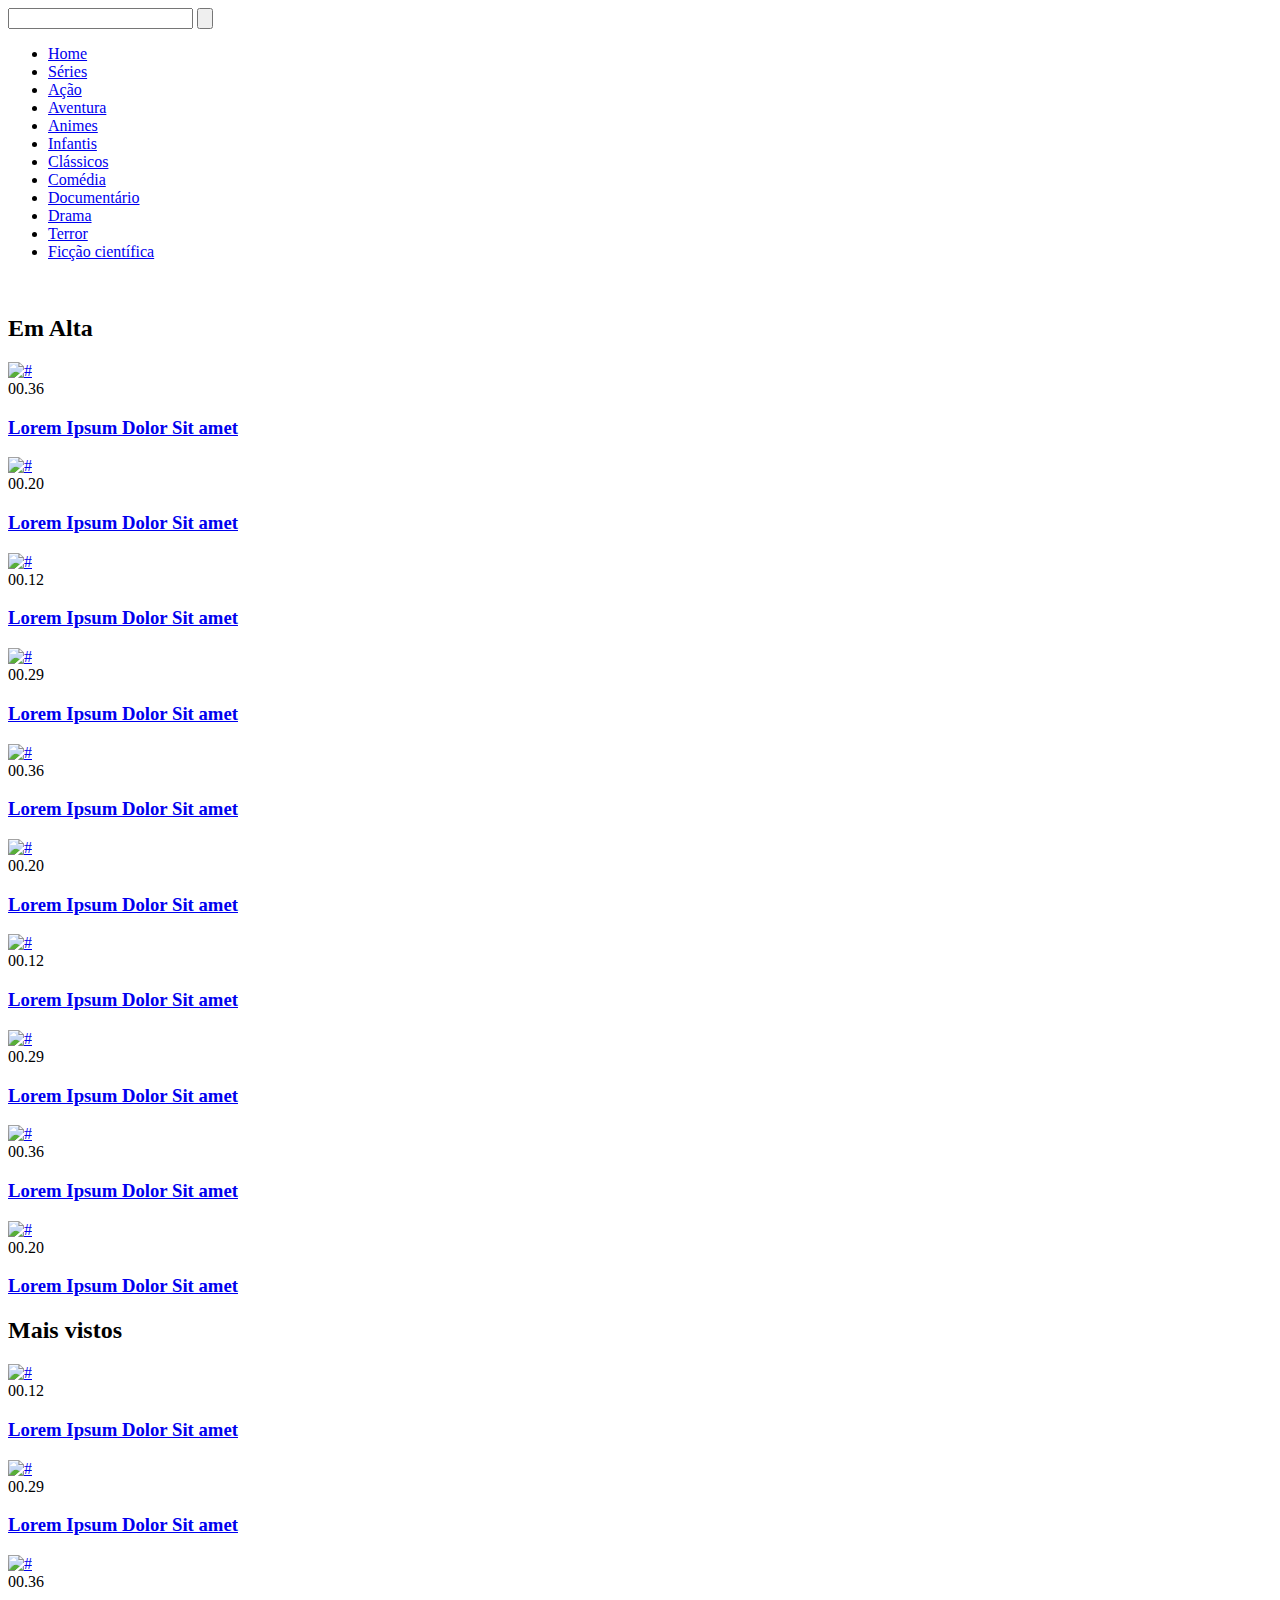
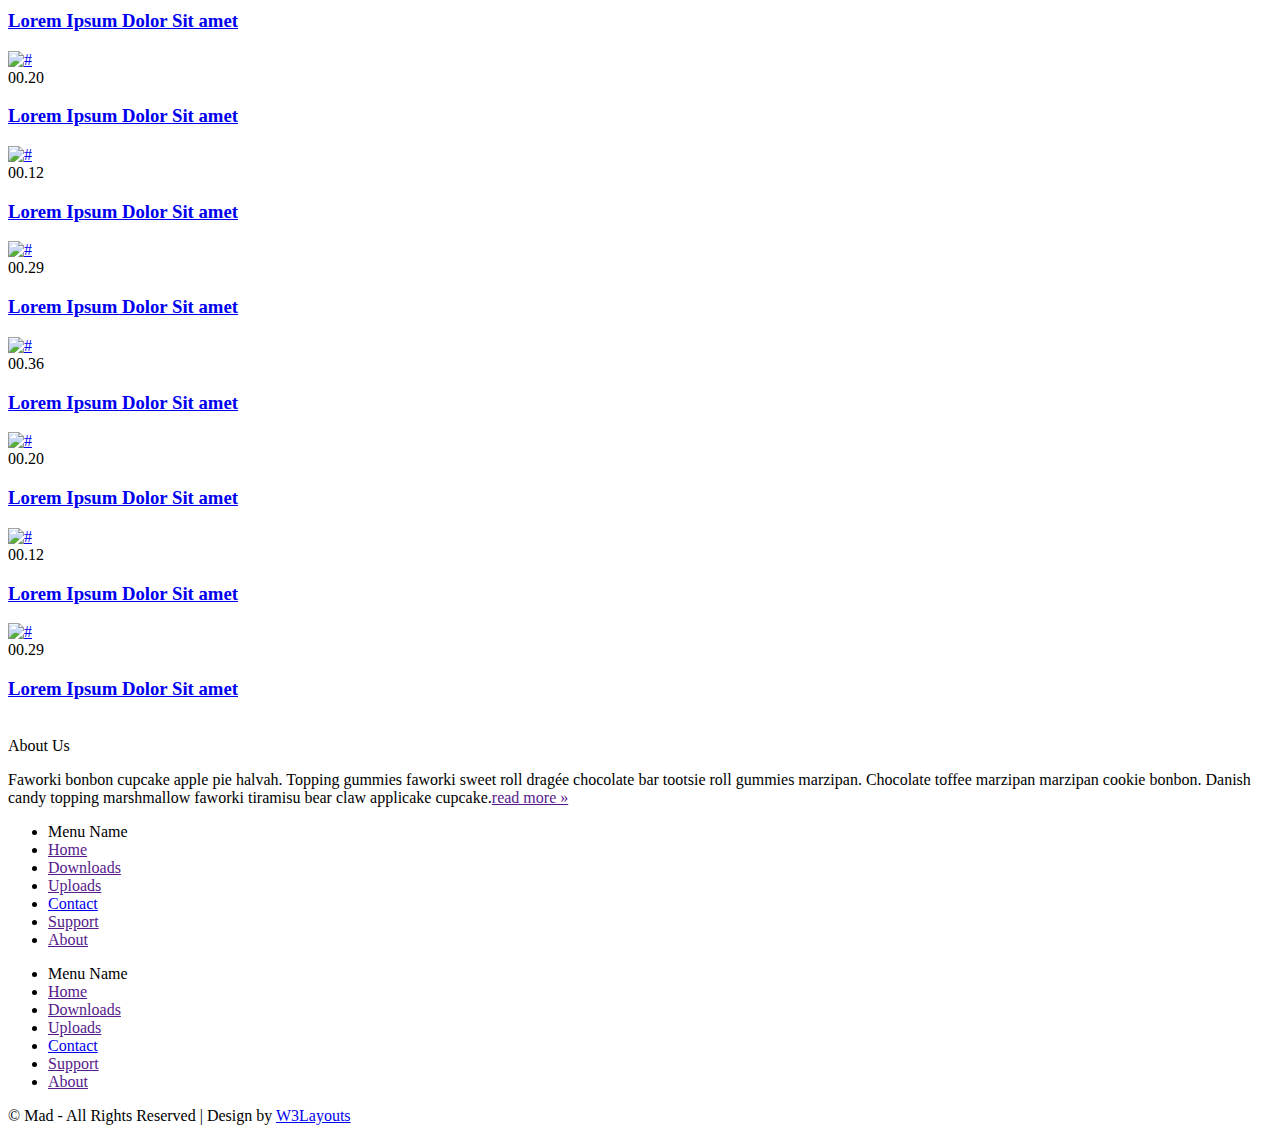
==== index.html @ 85a2c42f "Initial commit" ====
<!--A Design by W3layouts
Author: W3layout
Author URL: http://w3layouts.com
License: Creative Commons Attribution 3.0 Unported
License URL: http://creativecommons.org/licenses/by/3.0/
-->
<!DOCTYPE HTML>
<html>
<head>
<meta http-equiv="Content-Type" content="text/html; charset=utf-8" />
<title>Free Mad Web Template | Home :: w3layouts</title>
<link rel="stylesheet" type="text/css" href="css/style.css">
</head>
<body>
            <div class="wrap">
                <div class="sidebar">
                    <header>
                        <div class="logo">
                            <a href="index.html" title="Mad"></a>
                        </div>
                        <div class="clearFloat"></div>
                        <div class="search-box">
                            <form action="#">
                                <input type="text">
                                <input type="submit" value="">
                            </form>
                        </div>
                        <div class="clearFloat"></div>
                    </header>
                    <div class="widget">
                        <ul>
                            <li class="active"><a href="#">Home</a></li>
                            <li class="active"><a href="#">Séries</a></li>
                            <li class="active"><a href="#">Ação</a></li>
                            <li class="active"><a href="#">Aventura</a></li>
                            <li class="active"><a href="#">Animes</a></li>
                            <li class="active"><a href="#">Infantis</a></li>
                            <li class="active"><a href="#">Clássicos</a></li>
                            <li class="active"><a href="#">Comédia</a></li>
                            <li class="active"><a href="#">Documentário</a></li>
                            <li class="active"><a href="#">Drama</a></li>
                            <li class="active"><a href="#">Terror</a></li>
                            <li class="active"><a href="#">Ficção científica</a></li>
                        </ul>
                    </div>
                    <div class="clearFloat"></div>
                </div>
            	<div class="content">
                	<div class="txt-center margin-top-18">
                    	<a href="#"><img src="images/ad_728x90.png" alt=""></a>
                    </div>
                    <div class="clearFloat"></div>
                    <div class="part">
                        <h2>Em Alta</h2>
                        <div class="grid">
                            <div class="preview">
                                <a href="video-play.html?v=video1.webm" title=""><img src="video1.png" alt="#"></a>
                                <div class="time">00.36</div>
                            </div>
                            <div class="data">
                                <h3><a href="video-play.html?v=video1.webm">Lorem Ipsum Dolor Sit amet</a></h3>

                            </div>
                        </div>
                        <div class="grid">
                            <div class="preview">
                                <a href="video-play.html?v=video2.webm" title=""><img src="video2.png" alt="#"></a>
                                <div class="time">00.20</div>
                            </div>
                            <div class="data">
                                <h3><a href="video-play.html?v=video2.webm">Lorem Ipsum Dolor Sit amet</a></h3>

                            </div>
                        </div>
                        <div class="grid">
                            <div class="preview">
                                <a href="video-play.html?v=video3.webm" title=""><img src="video3.png" alt="#"></a>
                                <div class="time">00.12</div>
                            </div>
                            <div class="data">
                                <h3><a href="video-play.html?v=video3.webm">Lorem Ipsum Dolor Sit amet</a></h3>

                            </div>
                        </div>
                        <div class="grid">
                            <div class="preview">
                                <a href="video-play.html?v=video4.webm" title=""><img src="video4.png" alt="#"></a>
                                <div class="time">00.29</div>
                            </div>
                            <div class="data">
                                <h3><a href="video-play.html?v=video4.webm">Lorem Ipsum Dolor Sit amet</a></h3>

                            </div>
                        </div>
                        <div class="grid">
                            <div class="preview">
                                <a href="video-play.html?v=video1.webm" title=""><img src="video1.png" alt="#"></a>
                                <div class="time">00.36</div>
                            </div>
                            <div class="data">
                                <h3><a href="video-play.html?v=video1.webm">Lorem Ipsum Dolor Sit amet</a></h3>

                            </div>
                        </div>
                        <div class="clearFloat"></div>
                        <div class="grid">
                            <div class="preview">
                                <a href="video-play.html?v=video2.webm" title=""><img src="video2.png" alt="#"></a>
                                <div class="time">00.20</div>
                            </div>
                            <div class="data">
                                <h3><a href="video-play.html?v=video2.webm">Lorem Ipsum Dolor Sit amet</a></h3>

                            </div>
                        </div>
                        <div class="grid">
                            <div class="preview">
                                <a href="video-play.html?v=video3.webm" title=""><img src="video3.png" alt="#"></a>
                                <div class="time">00.12</div>
                            </div>
                            <div class="data">
                                <h3><a href="video-play.html?v=video3.webm">Lorem Ipsum Dolor Sit amet</a></h3>

                            </div>
                        </div>
                        <div class="grid">
                            <div class="preview">
                                <a href="video-play.html?v=video4.webm" title=""><img src="video4.png" alt="#"></a>
                                <div class="time">00.29</div>
                            </div>
                            <div class="data">
                                <h3><a href="video-play.html?v=video4.webm">Lorem Ipsum Dolor Sit amet</a></h3>

                            </div>
                        </div>
                        <div class="grid">
                            <div class="preview">
                                <a href="video-play.html?v=video1.webm" title=""><img src="video1.png" alt="#"></a>
                                <div class="time">00.36</div>
                            </div>
                            <div class="data">
                                <h3><a href="video-play.html?v=video1.webm">Lorem Ipsum Dolor Sit amet</a></h3>

                            </div>
                        </div>
                        <div class="grid">
                            <div class="preview">
                                <a href="video-play.html?v=video2.webm" title=""><img src="video2.png" alt="#"></a>
                                <div class="time">00.20</div>
                            </div>
                            <div class="data">
                                <h3><a href="video-play.html?v=video2.webm">Lorem Ipsum Dolor Sit amet</a></h3>

                            </div>
                        </div>
                        <div class="clearFloat"></div>
                        <h2>Mais vistos</h2>
                        <div class="grid">
                            <div class="preview">
                                <a href="video-play.html?v=video3.webm" title=""><img src="video3.png" alt="#"></a>
                                <div class="time">00.12</div>
                            </div>
                            <div class="data">
                                <h3><a href="video-play.html?v=video3.webm">Lorem Ipsum Dolor Sit amet</a></h3>

                            </div>
                        </div>
                        <div class="grid">
                            <div class="preview">
                                <a href="video-play.html?v=video4.webm" title=""><img src="video4.png" alt="#"></a>
                                <div class="time">00.29</div>
                            </div>
                            <div class="data">
                                <h3><a href="video-play.htm?v=video4.webm">Lorem Ipsum Dolor Sit amet</a></h3>

                            </div>
                        </div>
                        <div class="grid">
                            <div class="preview">
                                <a href="video-play.html?v=video1.webm" title=""><img src="video1.png" alt="#"></a>
                                <div class="time">00.36</div>
                            </div>
                            <div class="data">
                                <h3><a href="video-play.html?v=video1.webm">Lorem Ipsum Dolor Sit amet</a></h3>
                            </div>
                        </div>
                        <div class="grid">
                            <div class="preview">
                                <a href="video-play.html?v=video2.webm" title=""><img src="video2.png" alt="#"></a>
                                <div class="time">00.20</div>
                            </div>
                            <div class="data">
                                <h3><a href="video-play.htm?v=video2.webml">Lorem Ipsum Dolor Sit amet</a></h3>

                            </div>
                        </div>
                        <div class="grid">
                            <div class="preview">
                                <a href="video-play.html?v=video3.webm" title=""><img src="video3.png" alt="#"></a>
                                <div class="time">00.12</div>
                            </div>
                            <div class="data">
                                <h3><a href="video-play.html?v=video3.webm">Lorem Ipsum Dolor Sit amet</a></h3>

                            </div>
                        </div>
                        <div class="clearFloat"></div>
                        <div class="grid">
                            <div class="preview">
                                <a href="video-play.html?v=video4.webm" title=""><img src="video4.png" alt="#"></a>
                                <div class="time">00.29</div>
                            </div>
                            <div class="data">
                                <h3><a href="video-play.html?v=video4.webm">Lorem Ipsum Dolor Sit amet</a></h3>

                            </div>
                        </div>
                        <div class="grid">
                            <div class="preview">
                                <a href="video-play.html?v=video1.webm" title=""><img src="video1.png" alt="#"></a>
                                <div class="time">00.36</div>
                            </div>
                            <div class="data">
                                <h3><a href="video-play.html?v=video1.webm">Lorem Ipsum Dolor Sit amet</a></h3>

                            </div>
                        </div>
                        <div class="grid">
                            <div class="preview">
                                <a href="video-play.html?v=video1.webm" title=""><img src="video2.png" alt="#"></a>
                                <div class="time">00.20</div>
                            </div>
                            <div class="data">
                                <h3><a href="video-play.html?v=video1.webm">Lorem Ipsum Dolor Sit amet</a></h3>

                            </div>
                        </div>
                        <div class="grid">
                            <div class="preview">
                                <a href="video-play.html?v=video2.webm" title=""><img src="video3.png" alt="#"></a>
                                <div class="time">00.12</div>
                            </div>
                            <div class="data">
                                <h3><a href="video-play.html?v=video2.webm">Lorem Ipsum Dolor Sit amet</a></h3>

                            </div>
                        </div>
                        <div class="grid">
                            <div class="preview">
                                <a href="video-play.html?v=video3.webm" title=""><img src="video4.png" alt="#"></a>
                                <div class="time">00.29</div>
                            </div>
                            <div class="data">
                                <h3><a href="video-play.html?v=video3.webm">Lorem Ipsum Dolor Sit amet</a></h3>

                            </div>
                        </div>
                        <div class="clearFloat"></div>
                    </div>
                	<div class="txt-center margin-bottom-18">
                    	<a href="#"><img src="images/ad_728x90.png" alt=""></a>
                    </div>
                    <div class="clearFloat"></div>
                    <footer>
                                <div class="about">
                                    <div class="title">About Us</div>
                                    <p>Faworki bonbon cupcake apple pie halvah. Topping gummies faworki sweet roll dragée chocolate bar tootsie roll gummies marzipan. Chocolate toffee marzipan marzipan cookie bonbon. Danish candy topping marshmallow faworki tiramisu bear claw applicake cupcake.<a href="">read more &raquo;</a></p>
                                </div>
                                <ul>
                                    <li class="title">Menu Name</li>
                                    <li><a href="">Home</a></li>
                                    <li><a href="">Downloads</a></li>
                                    <li><a href="">Uploads</a></li>
                                    <li><a href="feedback.html">Contact</a></li>
                                    <li><a href="">Support</a></li>
                                    <li><a href="">About</a></li>
                                </ul>
                                <ul>
                                    <li class="title">Menu Name</li>
                                    <li><a href="">Home</a></li>
                                    <li><a href="">Downloads</a></li>
                                    <li><a href="">Uploads</a></li>
                                    <li><a href="feedback.html">Contact</a></li><li><a href="">Support</a></li>
                                    <li><a href="">About</a></li>
                                </ul>
                                <div class="clearFloat"></div>
                                <div class="copy">
                                    <p>&copy; Mad - All Rights Reserved | Design by <a href="http://w3layouts.com">W3Layouts</a></p>
                                </div>
                    </footer>
                </div>
                <div class="clearFloat"></div>
            </div>
</body>
</html>
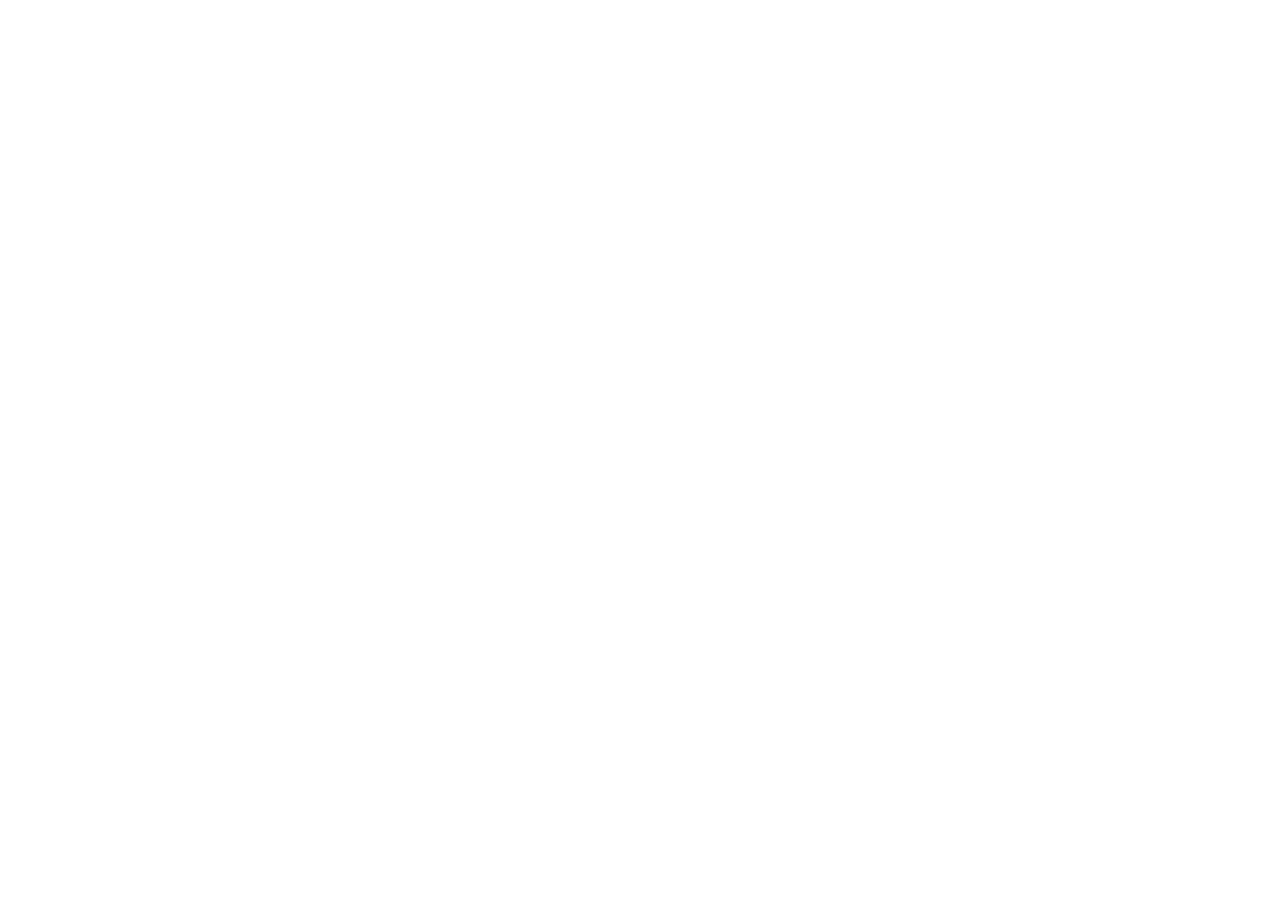
==== commit c8d9eecc: "Update index.html" ====
--- a/index.html
+++ b/index.html
@@ -1,296 +1,52 @@
-<!--A Design by W3layouts
-Author: W3layout
-Author URL: http://w3layouts.com
-License: Creative Commons Attribution 3.0 Unported
-License URL: http://creativecommons.org/licenses/by/3.0/
+<!DOCTYPE HTML>
+<!--
+	Aerial by HTML5 UP
+	html5up.net | @ajlkn
+	Free for personal and commercial use under the CCA 3.0 license (html5up.net/license)
 -->
-<!DOCTYPE HTML>
 <html>
-<head>
-<meta http-equiv="Content-Type" content="text/html; charset=utf-8" />
-<title>Free Mad Web Template | Home :: w3layouts</title>
-<link rel="stylesheet" type="text/css" href="css/style.css">
-</head>
-<body>
-            <div class="wrap">
-                <div class="sidebar">
-                    <header>
-                        <div class="logo">
-                            <a href="index.html" title="Mad"></a>
-                        </div>
-                        <div class="clearFloat"></div>
-                        <div class="search-box">
-                            <form action="#">
-                                <input type="text">
-                                <input type="submit" value="">
-                            </form>
-                        </div>
-                        <div class="clearFloat"></div>
-                    </header>
-                    <div class="widget">
-                        <ul>
-                            <li class="active"><a href="#">Home</a></li>
-                            <li class="active"><a href="#">Séries</a></li>
-                            <li class="active"><a href="#">Ação</a></li>
-                            <li class="active"><a href="#">Aventura</a></li>
-                            <li class="active"><a href="#">Animes</a></li>
-                            <li class="active"><a href="#">Infantis</a></li>
-                            <li class="active"><a href="#">Clássicos</a></li>
-                            <li class="active"><a href="#">Comédia</a></li>
-                            <li class="active"><a href="#">Documentário</a></li>
-                            <li class="active"><a href="#">Drama</a></li>
-                            <li class="active"><a href="#">Terror</a></li>
-                            <li class="active"><a href="#">Ficção científica</a></li>
-                        </ul>
-                    </div>
-                    <div class="clearFloat"></div>
-                </div>
-            	<div class="content">
-                	<div class="txt-center margin-top-18">
-                    	<a href="#"><img src="images/ad_728x90.png" alt=""></a>
-                    </div>
-                    <div class="clearFloat"></div>
-                    <div class="part">
-                        <h2>Em Alta</h2>
-                        <div class="grid">
-                            <div class="preview">
-                                <a href="video-play.html?v=video1.webm" title=""><img src="video1.png" alt="#"></a>
-                                <div class="time">00.36</div>
-                            </div>
-                            <div class="data">
-                                <h3><a href="video-play.html?v=video1.webm">Lorem Ipsum Dolor Sit amet</a></h3>
+	<head>
+		<title>Lawrence Sant'Anna</title>
+		<meta charset="utf-8" />
+		<meta name="viewport" content="width=device-width, initial-scale=1" />
+		<!--[if lte IE 8]><script src="assets/js/ie/html5shiv.js"></script><![endif]-->
+		<link rel="stylesheet" href="assets/css/main.css" />
+		<!--[if lte IE 8]><link rel="stylesheet" href="assets/css/ie8.css" /><![endif]-->
+		<!--[if lte IE 9]><link rel="stylesheet" href="assets/css/ie9.css" /><![endif]-->
+	</head>
+	<body class="loading">
+		<div id="wrapper">
+			<div id="bg"></div>
+			<div id="overlay"></div>
+			<div id="main">
 
-                            </div>
-                        </div>
-                        <div class="grid">
-                            <div class="preview">
-                                <a href="video-play.html?v=video2.webm" title=""><img src="video2.png" alt="#"></a>
-                                <div class="time">00.20</div>
-                            </div>
-                            <div class="data">
-                                <h3><a href="video-play.html?v=video2.webm">Lorem Ipsum Dolor Sit amet</a></h3>
+				<!-- Header -->
+					<header id="header">
+						<h1>Lawrence Sant'Anna</h1>
+						<p>Estudante de Ciência da computação.</p>
+						<nav>
+							<ul>
+								
+								<li><a href="https://www.facebook.com/lawrence.santanna" class="icon fa-facebook"><span class="label">Facebook</span></a></li>
+							        <li><a href="https://github.com/Lawsantanna" class="icon fa-github"><span class="label">Github</span></a></li>
+							        <p>Tutoriais.</p>
+								<p><li><a href="tagvideo.html" class="fa fa-clipboard"><span class="label">document</span></a></li></p>
+							</ul>
+						</nav>
+					</header>
 
-                            </div>
-                        </div>
-                        <div class="grid">
-                            <div class="preview">
-                                <a href="video-play.html?v=video3.webm" title=""><img src="video3.png" alt="#"></a>
-                                <div class="time">00.12</div>
-                            </div>
-                            <div class="data">
-                                <h3><a href="video-play.html?v=video3.webm">Lorem Ipsum Dolor Sit amet</a></h3>
+				<!-- Footer -->
+					<footer id="footer">
+						<span class="copyright">&copy; Untitled. Design: <a href="http://html5up.net">HTML5 UP</a>.</span>
+					</footer>
 
-                            </div>
-                        </div>
-                        <div class="grid">
-                            <div class="preview">
-                                <a href="video-play.html?v=video4.webm" title=""><img src="video4.png" alt="#"></a>
-                                <div class="time">00.29</div>
-                            </div>
-                            <div class="data">
-                                <h3><a href="video-play.html?v=video4.webm">Lorem Ipsum Dolor Sit amet</a></h3>
-
-                            </div>
-                        </div>
-                        <div class="grid">
-                            <div class="preview">
-                                <a href="video-play.html?v=video1.webm" title=""><img src="video1.png" alt="#"></a>
-                                <div class="time">00.36</div>
-                            </div>
-                            <div class="data">
-                                <h3><a href="video-play.html?v=video1.webm">Lorem Ipsum Dolor Sit amet</a></h3>
-
-                            </div>
-                        </div>
-                        <div class="clearFloat"></div>
-                        <div class="grid">
-                            <div class="preview">
-                                <a href="video-play.html?v=video2.webm" title=""><img src="video2.png" alt="#"></a>
-                                <div class="time">00.20</div>
-                            </div>
-                            <div class="data">
-                                <h3><a href="video-play.html?v=video2.webm">Lorem Ipsum Dolor Sit amet</a></h3>
-
-                            </div>
-                        </div>
-                        <div class="grid">
-                            <div class="preview">
-                                <a href="video-play.html?v=video3.webm" title=""><img src="video3.png" alt="#"></a>
-                                <div class="time">00.12</div>
-                            </div>
-                            <div class="data">
-                                <h3><a href="video-play.html?v=video3.webm">Lorem Ipsum Dolor Sit amet</a></h3>
-
-                            </div>
-                        </div>
-                        <div class="grid">
-                            <div class="preview">
-                                <a href="video-play.html?v=video4.webm" title=""><img src="video4.png" alt="#"></a>
-                                <div class="time">00.29</div>
-                            </div>
-                            <div class="data">
-                                <h3><a href="video-play.html?v=video4.webm">Lorem Ipsum Dolor Sit amet</a></h3>
-
-                            </div>
-                        </div>
-                        <div class="grid">
-                            <div class="preview">
-                                <a href="video-play.html?v=video1.webm" title=""><img src="video1.png" alt="#"></a>
-                                <div class="time">00.36</div>
-                            </div>
-                            <div class="data">
-                                <h3><a href="video-play.html?v=video1.webm">Lorem Ipsum Dolor Sit amet</a></h3>
-
-                            </div>
-                        </div>
-                        <div class="grid">
-                            <div class="preview">
-                                <a href="video-play.html?v=video2.webm" title=""><img src="video2.png" alt="#"></a>
-                                <div class="time">00.20</div>
-                            </div>
-                            <div class="data">
-                                <h3><a href="video-play.html?v=video2.webm">Lorem Ipsum Dolor Sit amet</a></h3>
-
-                            </div>
-                        </div>
-                        <div class="clearFloat"></div>
-                        <h2>Mais vistos</h2>
-                        <div class="grid">
-                            <div class="preview">
-                                <a href="video-play.html?v=video3.webm" title=""><img src="video3.png" alt="#"></a>
-                                <div class="time">00.12</div>
-                            </div>
-                            <div class="data">
-                                <h3><a href="video-play.html?v=video3.webm">Lorem Ipsum Dolor Sit amet</a></h3>
-
-                            </div>
-                        </div>
-                        <div class="grid">
-                            <div class="preview">
-                                <a href="video-play.html?v=video4.webm" title=""><img src="video4.png" alt="#"></a>
-                                <div class="time">00.29</div>
-                            </div>
-                            <div class="data">
-                                <h3><a href="video-play.htm?v=video4.webm">Lorem Ipsum Dolor Sit amet</a></h3>
-
-                            </div>
-                        </div>
-                        <div class="grid">
-                            <div class="preview">
-                                <a href="video-play.html?v=video1.webm" title=""><img src="video1.png" alt="#"></a>
-                                <div class="time">00.36</div>
-                            </div>
-                            <div class="data">
-                                <h3><a href="video-play.html?v=video1.webm">Lorem Ipsum Dolor Sit amet</a></h3>
-                            </div>
-                        </div>
-                        <div class="grid">
-                            <div class="preview">
-                                <a href="video-play.html?v=video2.webm" title=""><img src="video2.png" alt="#"></a>
-                                <div class="time">00.20</div>
-                            </div>
-                            <div class="data">
-                                <h3><a href="video-play.htm?v=video2.webml">Lorem Ipsum Dolor Sit amet</a></h3>
-
-                            </div>
-                        </div>
-                        <div class="grid">
-                            <div class="preview">
-                                <a href="video-play.html?v=video3.webm" title=""><img src="video3.png" alt="#"></a>
-                                <div class="time">00.12</div>
-                            </div>
-                            <div class="data">
-                                <h3><a href="video-play.html?v=video3.webm">Lorem Ipsum Dolor Sit amet</a></h3>
-
-                            </div>
-                        </div>
-                        <div class="clearFloat"></div>
-                        <div class="grid">
-                            <div class="preview">
-                                <a href="video-play.html?v=video4.webm" title=""><img src="video4.png" alt="#"></a>
-                                <div class="time">00.29</div>
-                            </div>
-                            <div class="data">
-                                <h3><a href="video-play.html?v=video4.webm">Lorem Ipsum Dolor Sit amet</a></h3>
-
-                            </div>
-                        </div>
-                        <div class="grid">
-                            <div class="preview">
-                                <a href="video-play.html?v=video1.webm" title=""><img src="video1.png" alt="#"></a>
-                                <div class="time">00.36</div>
-                            </div>
-                            <div class="data">
-                                <h3><a href="video-play.html?v=video1.webm">Lorem Ipsum Dolor Sit amet</a></h3>
-
-                            </div>
-                        </div>
-                        <div class="grid">
-                            <div class="preview">
-                                <a href="video-play.html?v=video1.webm" title=""><img src="video2.png" alt="#"></a>
-                                <div class="time">00.20</div>
-                            </div>
-                            <div class="data">
-                                <h3><a href="video-play.html?v=video1.webm">Lorem Ipsum Dolor Sit amet</a></h3>
-
-                            </div>
-                        </div>
-                        <div class="grid">
-                            <div class="preview">
-                                <a href="video-play.html?v=video2.webm" title=""><img src="video3.png" alt="#"></a>
-                                <div class="time">00.12</div>
-                            </div>
-                            <div class="data">
-                                <h3><a href="video-play.html?v=video2.webm">Lorem Ipsum Dolor Sit amet</a></h3>
-
-                            </div>
-                        </div>
-                        <div class="grid">
-                            <div class="preview">
-                                <a href="video-play.html?v=video3.webm" title=""><img src="video4.png" alt="#"></a>
-                                <div class="time">00.29</div>
-                            </div>
-                            <div class="data">
-                                <h3><a href="video-play.html?v=video3.webm">Lorem Ipsum Dolor Sit amet</a></h3>
-
-                            </div>
-                        </div>
-                        <div class="clearFloat"></div>
-                    </div>
-                	<div class="txt-center margin-bottom-18">
-                    	<a href="#"><img src="images/ad_728x90.png" alt=""></a>
-                    </div>
-                    <div class="clearFloat"></div>
-                    <footer>
-                                <div class="about">
-                                    <div class="title">About Us</div>
-                                    <p>Faworki bonbon cupcake apple pie halvah. Topping gummies faworki sweet roll dragée chocolate bar tootsie roll gummies marzipan. Chocolate toffee marzipan marzipan cookie bonbon. Danish candy topping marshmallow faworki tiramisu bear claw applicake cupcake.<a href="">read more &raquo;</a></p>
-                                </div>
-                                <ul>
-                                    <li class="title">Menu Name</li>
-                                    <li><a href="">Home</a></li>
-                                    <li><a href="">Downloads</a></li>
-                                    <li><a href="">Uploads</a></li>
-                                    <li><a href="feedback.html">Contact</a></li>
-                                    <li><a href="">Support</a></li>
-                                    <li><a href="">About</a></li>
-                                </ul>
-                                <ul>
-                                    <li class="title">Menu Name</li>
-                                    <li><a href="">Home</a></li>
-                                    <li><a href="">Downloads</a></li>
-                                    <li><a href="">Uploads</a></li>
-                                    <li><a href="feedback.html">Contact</a></li><li><a href="">Support</a></li>
-                                    <li><a href="">About</a></li>
-                                </ul>
-                                <div class="clearFloat"></div>
-                                <div class="copy">
-                                    <p>&copy; Mad - All Rights Reserved | Design by <a href="http://w3layouts.com">W3Layouts</a></p>
-                                </div>
-                    </footer>
-                </div>
-                <div class="clearFloat"></div>
-            </div>
-</body>
+			</div>
+		</div>
+		<!--[if lte IE 8]><script src="assets/js/ie/respond.min.js"></script><![endif]-->
+		<script>
+			window.onload = function() { document.body.className = ''; }
+			window.ontouchmove = function() { return false; }
+			window.onorientationchange = function() { document.body.scrollTop = 0; }
+		</script>
+	</body>
 </html>
-
--- a/assets/css/main.css
+++ b/assets/css/main.css
@@ -0,0 +1,1041 @@
+@import url("http://fonts.googleapis.com/css?family=Source+Sans+Pro:300,900");
+@import url("font-awesome.min.css");
+
+/*
+	Aerial by HTML5 UP
+	html5up.net | @ajlkn
+	Free for personal and commercial use under the CCA 3.0 license (html5up.net/license)
+*/
+
+/* Reset */
+
+	html, body, div, span, applet, object, iframe, h1, h2, h3, h4, h5, h6, p, blockquote, pre, a, abbr, acronym, address, big, cite, code, del, dfn, em, img, ins, kbd, q, s, samp, small, strike, strong, sub, sup, tt, var, b, u, i, center, dl, dt, dd, ol, ul, li, fieldset, form, label, legend, table, caption, tbody, tfoot, thead, tr, th, td, article, aside, canvas, details, embed, figure, figcaption, footer, header, hgroup, menu, nav, output, ruby, section, summary, time, mark, audio, video {
+		margin: 0;
+		padding: 0;
+		border: 0;
+		font-size: 100%;
+		font: inherit;
+		vertical-align: baseline;
+	}
+
+	article, aside, details, figcaption, figure, footer, header, hgroup, menu, nav, section {
+		display: block;
+	}
+
+	body {
+		line-height: 1;
+	}
+
+	ol, ul {
+		list-style: none;
+	}
+
+	blockquote, q {
+		quotes: none;
+	}
+
+	blockquote:before, blockquote:after, q:before, q:after {
+		content: '';
+		content: none;
+	}
+
+	table {
+		border-collapse: collapse;
+		border-spacing: 0;
+	}
+
+	body {
+		-webkit-text-size-adjust: none;
+	}
+
+/* Box Model */
+
+	*, *:before, *:after {
+		-moz-box-sizing: border-box;
+		-webkit-box-sizing: border-box;
+		box-sizing: border-box;
+	}
+
+/* Basic */
+
+	body, input, select, textarea {
+		color: #fff;
+		font-family: 'Source Sans Pro', sans-serif;
+		font-size: 15pt;
+		font-weight: 300 !important;
+		letter-spacing: -0.025em;
+		line-height: 1.75em;
+	}
+
+	body {
+		background: #fff;
+		overflow: hidden;
+	}
+
+		body.loading * {
+			-moz-animation: none !important;
+			-webkit-animation: none !important;
+			-ms-animation: none !important;
+			animation: none !important;
+		}
+
+	a {
+		-moz-transition: border-color 0.2s ease-in-out;
+		-webkit-transition: border-color 0.2s ease-in-out;
+		-ms-transition: border-color 0.2s ease-in-out;
+		transition: border-color 0.2s ease-in-out;
+		border-bottom: dotted 1px;
+		color: inherit;
+		outline: 0;
+		text-decoration: none;
+	}
+
+		a:hover {
+			border-color: transparent;
+		}
+
+/* Icon */
+
+	.icon {
+		text-decoration: none;
+		position: relative;
+	}
+
+		.icon:before {
+			-moz-osx-font-smoothing: grayscale;
+			-webkit-font-smoothing: antialiased;
+			font-family: FontAwesome;
+			font-style: normal;
+			font-weight: normal;
+			text-transform: none !important;
+		}
+
+		.icon > .label {
+			display: none;
+		}
+
+/* Wrapper */
+
+	@-moz-keyframes wrapper {
+		0% {
+			opacity: 0;
+		}
+
+		100% {
+			opacity: 1;
+		}
+	}
+
+	@-webkit-keyframes wrapper {
+		0% {
+			opacity: 0;
+		}
+
+		100% {
+			opacity: 1;
+		}
+	}
+
+	@-ms-keyframes wrapper {
+		0% {
+			opacity: 0;
+		}
+
+		100% {
+			opacity: 1;
+		}
+	}
+
+	@keyframes wrapper {
+		0% {
+			opacity: 0;
+		}
+
+		100% {
+			opacity: 1;
+		}
+	}
+
+	#wrapper {
+		-moz-animation: wrapper 3s forwards;
+		-webkit-animation: wrapper 3s forwards;
+		-ms-animation: wrapper 3s forwards;
+		animation: wrapper 3s forwards;
+		height: 100%;
+		left: 0;
+		opacity: 0;
+		position: fixed;
+		top: 0;
+		width: 100%;
+	}
+
+/* BG */
+
+	#bg {
+		-moz-animation: bg 60s linear infinite;
+		-webkit-animation: bg 60s linear infinite;
+		-ms-animation: bg 60s linear infinite;
+		animation: bg 60s linear infinite;
+		-moz-backface-visibility: hidden;
+		-webkit-backface-visibility: hidden;
+		-ms-backface-visibility: hidden;
+		backface-visibility: hidden;
+		-moz-transform: translate3d(0,0,0);
+		-webkit-transform: translate3d(0,0,0);
+		-ms-transform: translate3d(0,0,0);
+		transform: translate3d(0,0,0);
+	/* Set your background with this */
+
+		background: #348cb2 url("images/bg.jpg") bottom left;
+		background-repeat: repeat-x;
+		height: 100%;
+		left: 0;
+		opacity: 1;
+		position: fixed;
+		top: 0;
+	}
+
+	@-moz-keyframes bg {
+		0% {
+			-moz-transform: translate3d(0,0,0);
+			-webkit-transform: translate3d(0,0,0);
+			-ms-transform: translate3d(0,0,0);
+			transform: translate3d(0,0,0);
+		}
+
+		100% {
+			-moz-transform: translate3d(-2250px,0,0);
+			-webkit-transform: translate3d(-2250px,0,0);
+			-ms-transform: translate3d(-2250px,0,0);
+			transform: translate3d(-2250px,0,0);
+		}
+	}
+
+	@-webkit-keyframes bg {
+		0% {
+			-moz-transform: translate3d(0,0,0);
+			-webkit-transform: translate3d(0,0,0);
+			-ms-transform: translate3d(0,0,0);
+			transform: translate3d(0,0,0);
+		}
+
+		100% {
+			-moz-transform: translate3d(-2250px,0,0);
+			-webkit-transform: translate3d(-2250px,0,0);
+			-ms-transform: translate3d(-2250px,0,0);
+			transform: translate3d(-2250px,0,0);
+		}
+	}
+
+	@-ms-keyframes bg {
+		0% {
+			-moz-transform: translate3d(0,0,0);
+			-webkit-transform: translate3d(0,0,0);
+			-ms-transform: translate3d(0,0,0);
+			transform: translate3d(0,0,0);
+		}
+
+		100% {
+			-moz-transform: translate3d(-2250px,0,0);
+			-webkit-transform: translate3d(-2250px,0,0);
+			-ms-transform: translate3d(-2250px,0,0);
+			transform: translate3d(-2250px,0,0);
+		}
+	}
+
+	@keyframes bg {
+		0% {
+			-moz-transform: translate3d(0,0,0);
+			-webkit-transform: translate3d(0,0,0);
+			-ms-transform: translate3d(0,0,0);
+			transform: translate3d(0,0,0);
+		}
+
+		100% {
+			-moz-transform: translate3d(-2250px,0,0);
+			-webkit-transform: translate3d(-2250px,0,0);
+			-ms-transform: translate3d(-2250px,0,0);
+			transform: translate3d(-2250px,0,0);
+		}
+	}
+
+	#bg {
+		background-size: 2250px auto;
+		width: 6750px;
+	}
+
+/* Overlay */
+
+	@-moz-keyframes overlay {
+		0% {
+			opacity: 0;
+		}
+
+		100% {
+			opacity: 1;
+		}
+	}
+
+	@-webkit-keyframes overlay {
+		0% {
+			opacity: 0;
+		}
+
+		100% {
+			opacity: 1;
+		}
+	}
+
+	@-ms-keyframes overlay {
+		0% {
+			opacity: 0;
+		}
+
+		100% {
+			opacity: 1;
+		}
+	}
+
+	@keyframes overlay {
+		0% {
+			opacity: 0;
+		}
+
+		100% {
+			opacity: 1;
+		}
+	}
+
+	#overlay {
+		-moz-animation: overlay 1.5s 1.5s forwards;
+		-webkit-animation: overlay 1.5s 1.5s forwards;
+		-ms-animation: overlay 1.5s 1.5s forwards;
+		animation: overlay 1.5s 1.5s forwards;
+		background-attachment: fixed, fixed;
+		background-image: url("images/overlay-pattern.png"), url("images/overlay.svg");
+		background-position: top left, center center;
+		background-repeat: repeat, no-repeat;
+		background-size: auto, cover;
+		height: 100%;
+		left: 0;
+		opacity: 0;
+		position: fixed;
+		top: 0;
+		width: 100%;
+	}
+
+/* Main */
+
+	#main {
+		height: 100%;
+		left: 0;
+		position: fixed;
+		text-align: center;
+		top: 0;
+		width: 100%;
+	}
+
+		#main:before {
+			content: '';
+			display: inline-block;
+			height: 100%;
+			margin-right: 0;
+			vertical-align: middle;
+			width: 1px;
+		}
+
+/* Header */
+
+	@-moz-keyframes header {
+		0% {
+			-moz-transform: translate3d(0,1em,0);
+			-webkit-transform: translate3d(0,1em,0);
+			-ms-transform: translate3d(0,1em,0);
+			transform: translate3d(0,1em,0);
+			opacity: 0;
+		}
+
+		100% {
+			-moz-transform: translate3d(0,0,0);
+			-webkit-transform: translate3d(0,0,0);
+			-ms-transform: translate3d(0,0,0);
+			transform: translate3d(0,0,0);
+			opacity: 1;
+		}
+	}
+
+	@-webkit-keyframes header {
+		0% {
+			-moz-transform: translate3d(0,1em,0);
+			-webkit-transform: translate3d(0,1em,0);
+			-ms-transform: translate3d(0,1em,0);
+			transform: translate3d(0,1em,0);
+			opacity: 0;
+		}
+
+		100% {
+			-moz-transform: translate3d(0,0,0);
+			-webkit-transform: translate3d(0,0,0);
+			-ms-transform: translate3d(0,0,0);
+			transform: translate3d(0,0,0);
+			opacity: 1;
+		}
+	}
+
+	@-ms-keyframes header {
+		0% {
+			-moz-transform: translate3d(0,1em,0);
+			-webkit-transform: translate3d(0,1em,0);
+			-ms-transform: translate3d(0,1em,0);
+			transform: translate3d(0,1em,0);
+			opacity: 0;
+		}
+
+		100% {
+			-moz-transform: translate3d(0,0,0);
+			-webkit-transform: translate3d(0,0,0);
+			-ms-transform: translate3d(0,0,0);
+			transform: translate3d(0,0,0);
+			opacity: 1;
+		}
+	}
+
+	@keyframes header {
+		0% {
+			-moz-transform: translate3d(0,1em,0);
+			-webkit-transform: translate3d(0,1em,0);
+			-ms-transform: translate3d(0,1em,0);
+			transform: translate3d(0,1em,0);
+			opacity: 0;
+		}
+
+		100% {
+			-moz-transform: translate3d(0,0,0);
+			-webkit-transform: translate3d(0,0,0);
+			-ms-transform: translate3d(0,0,0);
+			transform: translate3d(0,0,0);
+			opacity: 1;
+		}
+	}
+
+	@-moz-keyframes nav-icons {
+		0% {
+			-moz-transform: translate3d(0,1em,0);
+			-webkit-transform: translate3d(0,1em,0);
+			-ms-transform: translate3d(0,1em,0);
+			transform: translate3d(0,1em,0);
+			opacity: 0;
+		}
+
+		100% {
+			-moz-transform: translate3d(0,0,0);
+			-webkit-transform: translate3d(0,0,0);
+			-ms-transform: translate3d(0,0,0);
+			transform: translate3d(0,0,0);
+			opacity: 1;
+		}
+	}
+
+	@-webkit-keyframes nav-icons {
+		0% {
+			-moz-transform: translate3d(0,1em,0);
+			-webkit-transform: translate3d(0,1em,0);
+			-ms-transform: translate3d(0,1em,0);
+			transform: translate3d(0,1em,0);
+			opacity: 0;
+		}
+
+		100% {
+			-moz-transform: translate3d(0,0,0);
+			-webkit-transform: translate3d(0,0,0);
+			-ms-transform: translate3d(0,0,0);
+			transform: translate3d(0,0,0);
+			opacity: 1;
+		}
+	}
+
+	@-ms-keyframes nav-icons {
+		0% {
+			-moz-transform: translate3d(0,1em,0);
+			-webkit-transform: translate3d(0,1em,0);
+			-ms-transform: translate3d(0,1em,0);
+			transform: translate3d(0,1em,0);
+			opacity: 0;
+		}
+
+		100% {
+			-moz-transform: translate3d(0,0,0);
+			-webkit-transform: translate3d(0,0,0);
+			-ms-transform: translate3d(0,0,0);
+			transform: translate3d(0,0,0);
+			opacity: 1;
+		}
+	}
+
+	@keyframes nav-icons {
+		0% {
+			-moz-transform: translate3d(0,1em,0);
+			-webkit-transform: translate3d(0,1em,0);
+			-ms-transform: translate3d(0,1em,0);
+			transform: translate3d(0,1em,0);
+			opacity: 0;
+		}
+
+		100% {
+			-moz-transform: translate3d(0,0,0);
+			-webkit-transform: translate3d(0,0,0);
+			-ms-transform: translate3d(0,0,0);
+			transform: translate3d(0,0,0);
+			opacity: 1;
+		}
+	}
+
+	#header {
+		-moz-animation: header 1s 2.25s forwards;
+		-webkit-animation: header 1s 2.25s forwards;
+		-ms-animation: header 1s 2.25s forwards;
+		animation: header 1s 2.25s forwards;
+		-moz-backface-visibility: hidden;
+		-webkit-backface-visibility: hidden;
+		-ms-backface-visibility: hidden;
+		backface-visibility: hidden;
+		-moz-transform: translate3d(0,0,0);
+		-webkit-transform: translate3d(0,0,0);
+		-ms-transform: translate3d(0,0,0);
+		transform: translate3d(0,0,0);
+		cursor: default;
+		display: inline-block;
+		opacity: 0;
+		position: relative;
+		text-align: center;
+		top: -1em;
+		vertical-align: middle;
+		width: 90%;
+	}
+
+		#header h1 {
+			font-size: 4.35em;
+			font-weight: 900;
+			letter-spacing: -0.035em;
+			line-height: 1em;
+		}
+
+		#header p {
+			font-size: 1.25em;
+			margin: 0.75em 0 0.25em 0;
+			opacity: 0.75;
+		}
+
+		#header nav {
+			margin: 1.5em 0 0 0;
+		}
+
+			#header nav li {
+				-moz-animation: nav-icons 0.5s ease-in-out forwards;
+				-webkit-animation: nav-icons 0.5s ease-in-out forwards;
+				-ms-animation: nav-icons 0.5s ease-in-out forwards;
+				animation: nav-icons 0.5s ease-in-out forwards;
+				-moz-backface-visibility: hidden;
+				-webkit-backface-visibility: hidden;
+				-ms-backface-visibility: hidden;
+				backface-visibility: hidden;
+				-moz-transform: translate3d(0,0,0);
+				-webkit-transform: translate3d(0,0,0);
+				-ms-transform: translate3d(0,0,0);
+				transform: translate3d(0,0,0);
+				display: inline-block;
+				height: 5.35em;
+				line-height: 5.885em;
+				opacity: 0;
+				position: relative;
+				top: 0;
+				width: 5.35em;
+			}
+
+				#header nav li:nth-child(1) {
+					-moz-animation-delay: 2.5s;
+					-webkit-animation-delay: 2.5s;
+					-ms-animation-delay: 2.5s;
+					animation-delay: 2.5s;
+				}
+
+				#header nav li:nth-child(2) {
+					-moz-animation-delay: 2.75s;
+					-webkit-animation-delay: 2.75s;
+					-ms-animation-delay: 2.75s;
+					animation-delay: 2.75s;
+				}
+
+				#header nav li:nth-child(3) {
+					-moz-animation-delay: 3s;
+					-webkit-animation-delay: 3s;
+					-ms-animation-delay: 3s;
+					animation-delay: 3s;
+				}
+
+				#header nav li:nth-child(4) {
+					-moz-animation-delay: 3.25s;
+					-webkit-animation-delay: 3.25s;
+					-ms-animation-delay: 3.25s;
+					animation-delay: 3.25s;
+				}
+
+				#header nav li:nth-child(5) {
+					-moz-animation-delay: 3.5s;
+					-webkit-animation-delay: 3.5s;
+					-ms-animation-delay: 3.5s;
+					animation-delay: 3.5s;
+				}
+
+				#header nav li:nth-child(6) {
+					-moz-animation-delay: 3.75s;
+					-webkit-animation-delay: 3.75s;
+					-ms-animation-delay: 3.75s;
+					animation-delay: 3.75s;
+				}
+
+				#header nav li:nth-child(7) {
+					-moz-animation-delay: 4s;
+					-webkit-animation-delay: 4s;
+					-ms-animation-delay: 4s;
+					animation-delay: 4s;
+				}
+
+				#header nav li:nth-child(8) {
+					-moz-animation-delay: 4.25s;
+					-webkit-animation-delay: 4.25s;
+					-ms-animation-delay: 4.25s;
+					animation-delay: 4.25s;
+				}
+
+				#header nav li:nth-child(9) {
+					-moz-animation-delay: 4.5s;
+					-webkit-animation-delay: 4.5s;
+					-ms-animation-delay: 4.5s;
+					animation-delay: 4.5s;
+				}
+
+				#header nav li:nth-child(10) {
+					-moz-animation-delay: 4.75s;
+					-webkit-animation-delay: 4.75s;
+					-ms-animation-delay: 4.75s;
+					animation-delay: 4.75s;
+				}
+
+			#header nav a {
+				-webkit-tap-highlight-color: transparent;
+				-webkit-touch-callout: none;
+				border: 0;
+				display: inline-block;
+			}
+
+				#header nav a:before {
+					-moz-transition: all 0.2s ease-in-out;
+					-webkit-transition: all 0.2s ease-in-out;
+					-ms-transition: all 0.2s ease-in-out;
+					transition: all 0.2s ease-in-out;
+					border-radius: 100%;
+					border: solid 1px #fff;
+					display: block;
+					font-size: 1.75em;
+					height: 2.5em;
+					line-height: 2.5em;
+					position: relative;
+					text-align: center;
+					top: 0;
+					width: 2.5em;
+				}
+
+				#header nav a:hover {
+					font-size: 1.1em;
+				}
+
+					#header nav a:hover:before {
+						background-color: rgba(255, 255, 255, 0.175);
+						color: #fff;
+					}
+
+				#header nav a:active {
+					font-size: 0.95em;
+					background: none;
+				}
+
+					#header nav a:active:before {
+						background-color: rgba(255, 255, 255, 0.35);
+						color: #fff;
+					}
+
+				#header nav a span {
+					display: none;
+				}
+
+/* Footer */
+
+	#footer {
+		background-image: -moz-linear-gradient(top, rgba(0,0,0,0), rgba(0,0,0,0.5) 75%);
+		background-image: -webkit-linear-gradient(top, rgba(0,0,0,0), rgba(0,0,0,0.5) 75%);
+		background-image: -ms-linear-gradient(top, rgba(0,0,0,0), rgba(0,0,0,0.5) 75%);
+		background-image: linear-gradient(top, rgba(0,0,0,0), rgba(0,0,0,0.5) 75%);
+		bottom: 0;
+		cursor: default;
+		height: 6em;
+		left: 0;
+		line-height: 8em;
+		position: absolute;
+		text-align: center;
+		width: 100%;
+	}
+
+/* Wide */
+
+	@media screen and (max-width: 1680px) {
+
+		/* Basic */
+
+			body, input, select, textarea {
+				font-size: 13pt;
+			}
+
+		/* BG */
+
+			@-moz-keyframes bg {
+				0% {
+					-moz-transform: translate3d(0,0,0);
+					-webkit-transform: translate3d(0,0,0);
+					-ms-transform: translate3d(0,0,0);
+					transform: translate3d(0,0,0);
+				}
+
+				100% {
+					-moz-transform: translate3d(-1500px,0,0);
+					-webkit-transform: translate3d(-1500px,0,0);
+					-ms-transform: translate3d(-1500px,0,0);
+					transform: translate3d(-1500px,0,0);
+				}
+
+	}
+
+		@-webkit-keyframes bg {
+			0% {
+				-moz-transform: translate3d(0,0,0);
+				-webkit-transform: translate3d(0,0,0);
+				-ms-transform: translate3d(0,0,0);
+				transform: translate3d(0,0,0);
+			}
+
+			100% {
+				-moz-transform: translate3d(-1500px,0,0);
+				-webkit-transform: translate3d(-1500px,0,0);
+				-ms-transform: translate3d(-1500px,0,0);
+				transform: translate3d(-1500px,0,0);
+			}
+			}
+
+		@-ms-keyframes bg {
+			0% {
+				-moz-transform: translate3d(0,0,0);
+				-webkit-transform: translate3d(0,0,0);
+				-ms-transform: translate3d(0,0,0);
+				transform: translate3d(0,0,0);
+			}
+
+			100% {
+				-moz-transform: translate3d(-1500px,0,0);
+				-webkit-transform: translate3d(-1500px,0,0);
+				-ms-transform: translate3d(-1500px,0,0);
+				transform: translate3d(-1500px,0,0);
+			}
+		}
+
+		@keyframes bg {
+			0% {
+				-moz-transform: translate3d(0,0,0);
+				-webkit-transform: translate3d(0,0,0);
+				-ms-transform: translate3d(0,0,0);
+				transform: translate3d(0,0,0);
+			}
+
+			100% {
+				-moz-transform: translate3d(-1500px,0,0);
+				-webkit-transform: translate3d(-1500px,0,0);
+				-ms-transform: translate3d(-1500px,0,0);
+				transform: translate3d(-1500px,0,0);
+			}
+		}
+
+		#bg {
+			background-size: 1500px auto;
+			width: 4500px;
+		} }
+
+/* Normal */
+
+	@media screen and (max-width: 1280px) {
+
+		/* Basic */
+
+			body, input, select, textarea {
+				font-size: 12pt;
+			}
+
+		/* BG */
+
+			@-moz-keyframes bg {
+				0% {
+					-moz-transform: translate3d(0,0,0);
+					-webkit-transform: translate3d(0,0,0);
+					-ms-transform: translate3d(0,0,0);
+					transform: translate3d(0,0,0);
+				}
+
+				100% {
+					-moz-transform: translate3d(-750px,0,0);
+					-webkit-transform: translate3d(-750px,0,0);
+					-ms-transform: translate3d(-750px,0,0);
+					transform: translate3d(-750px,0,0);
+				}
+
+	}
+
+		@-webkit-keyframes bg {
+			0% {
+				-moz-transform: translate3d(0,0,0);
+				-webkit-transform: translate3d(0,0,0);
+				-ms-transform: translate3d(0,0,0);
+				transform: translate3d(0,0,0);
+			}
+
+			100% {
+				-moz-transform: translate3d(-750px,0,0);
+				-webkit-transform: translate3d(-750px,0,0);
+				-ms-transform: translate3d(-750px,0,0);
+				transform: translate3d(-750px,0,0);
+			}
+			}
+
+		@-ms-keyframes bg {
+			0% {
+				-moz-transform: translate3d(0,0,0);
+				-webkit-transform: translate3d(0,0,0);
+				-ms-transform: translate3d(0,0,0);
+				transform: translate3d(0,0,0);
+			}
+
+			100% {
+				-moz-transform: translate3d(-750px,0,0);
+				-webkit-transform: translate3d(-750px,0,0);
+				-ms-transform: translate3d(-750px,0,0);
+				transform: translate3d(-750px,0,0);
+			}
+		}
+
+		@keyframes bg {
+			0% {
+				-moz-transform: translate3d(0,0,0);
+				-webkit-transform: translate3d(0,0,0);
+				-ms-transform: translate3d(0,0,0);
+				transform: translate3d(0,0,0);
+			}
+
+			100% {
+				-moz-transform: translate3d(-750px,0,0);
+				-webkit-transform: translate3d(-750px,0,0);
+				-ms-transform: translate3d(-750px,0,0);
+				transform: translate3d(-750px,0,0);
+			}
+		}
+
+		#bg {
+			background-size: 750px auto;
+			width: 2250px;
+		} }
+
+/* Mobile */
+
+	@media screen and (max-width: 736px) {
+
+		/* Basic */
+
+			body {
+				min-width: 320px;
+			}
+
+			body, input, select, textarea {
+				font-size: 11pt;
+			}
+
+		/* BG */
+
+			@-moz-keyframes bg {
+				0% {
+					-moz-transform: translate3d(0,0,0);
+					-webkit-transform: translate3d(0,0,0);
+					-ms-transform: translate3d(0,0,0);
+					transform: translate3d(0,0,0);
+				}
+
+				100% {
+					-moz-transform: translate3d(-300px,0,0);
+					-webkit-transform: translate3d(-300px,0,0);
+					-ms-transform: translate3d(-300px,0,0);
+					transform: translate3d(-300px,0,0);
+				}
+
+	}
+
+		@-webkit-keyframes bg {
+			0% {
+				-moz-transform: translate3d(0,0,0);
+				-webkit-transform: translate3d(0,0,0);
+				-ms-transform: translate3d(0,0,0);
+				transform: translate3d(0,0,0);
+			}
+
+			100% {
+				-moz-transform: translate3d(-300px,0,0);
+				-webkit-transform: translate3d(-300px,0,0);
+				-ms-transform: translate3d(-300px,0,0);
+				transform: translate3d(-300px,0,0);
+			}
+			}
+
+		@-ms-keyframes bg {
+			0% {
+				-moz-transform: translate3d(0,0,0);
+				-webkit-transform: translate3d(0,0,0);
+				-ms-transform: translate3d(0,0,0);
+				transform: translate3d(0,0,0);
+			}
+
+			100% {
+				-moz-transform: translate3d(-300px,0,0);
+				-webkit-transform: translate3d(-300px,0,0);
+				-ms-transform: translate3d(-300px,0,0);
+				transform: translate3d(-300px,0,0);
+			}
+		}
+
+		@keyframes bg {
+			0% {
+				-moz-transform: translate3d(0,0,0);
+				-webkit-transform: translate3d(0,0,0);
+				-ms-transform: translate3d(0,0,0);
+				transform: translate3d(0,0,0);
+			}
+
+			100% {
+				-moz-transform: translate3d(-300px,0,0);
+				-webkit-transform: translate3d(-300px,0,0);
+				-ms-transform: translate3d(-300px,0,0);
+				transform: translate3d(-300px,0,0);
+			}
+		}
+
+		#bg {
+			background-size: 300px auto;
+			width: 900px;
+		}
+
+	/* Header */
+
+		#header h1 {
+			font-size: 2.5em;
+		}
+
+		#header p {
+			font-size: 1em;
+		}
+
+		#header nav {
+			font-size: 1em;
+		}
+
+			#header nav a:hover {
+				font-size: 1em;
+			}
+
+			#header nav a:active {
+				font-size: 1em;
+			} }
+
+/* Mobile (Portrait) */
+
+	@media screen and (max-width: 480px) {
+
+		/* BG */
+
+			@-moz-keyframes bg {
+				0% {
+					-moz-transform: translate3d(0,0,0);
+					-webkit-transform: translate3d(0,0,0);
+					-ms-transform: translate3d(0,0,0);
+					transform: translate3d(0,0,0);
+				}
+
+				100% {
+					-moz-transform: translate3d(-412.5px,0,0);
+					-webkit-transform: translate3d(-412.5px,0,0);
+					-ms-transform: translate3d(-412.5px,0,0);
+					transform: translate3d(-412.5px,0,0);
+				}
+
+	}
+
+		@-webkit-keyframes bg {
+			0% {
+				-moz-transform: translate3d(0,0,0);
+				-webkit-transform: translate3d(0,0,0);
+				-ms-transform: translate3d(0,0,0);
+				transform: translate3d(0,0,0);
+			}
+
+			100% {
+				-moz-transform: translate3d(-412.5px,0,0);
+				-webkit-transform: translate3d(-412.5px,0,0);
+				-ms-transform: translate3d(-412.5px,0,0);
+				transform: translate3d(-412.5px,0,0);
+			}
+			}
+
+		@-ms-keyframes bg {
+			0% {
+				-moz-transform: translate3d(0,0,0);
+				-webkit-transform: translate3d(0,0,0);
+				-ms-transform: translate3d(0,0,0);
+				transform: translate3d(0,0,0);
+			}
+
+			100% {
+				-moz-transform: translate3d(-412.5px,0,0);
+				-webkit-transform: translate3d(-412.5px,0,0);
+				-ms-transform: translate3d(-412.5px,0,0);
+				transform: translate3d(-412.5px,0,0);
+			}
+		}
+
+		@keyframes bg {
+			0% {
+				-moz-transform: translate3d(0,0,0);
+				-webkit-transform: translate3d(0,0,0);
+				-ms-transform: translate3d(0,0,0);
+				transform: translate3d(0,0,0);
+			}
+
+			100% {
+				-moz-transform: translate3d(-412.5px,0,0);
+				-webkit-transform: translate3d(-412.5px,0,0);
+				-ms-transform: translate3d(-412.5px,0,0);
+				transform: translate3d(-412.5px,0,0);
+			}
+		}
+
+		#bg {
+			background-size: 412.5px auto;
+			width: 1237.5px;
+		}
+
+	/* Header */
+
+		#header nav {
+			padding: 0 1em;
+		} }--- a/assets/css/ie8.css
+++ b/assets/css/ie8.css
@@ -0,0 +1,26 @@
+/*
+	Aerial by HTML5 UP
+	html5up.net | @ajlkn
+	Free for personal and commercial use under the CCA 3.0 license (html5up.net/license)
+*/
+
+/* Header */
+
+	#header nav a {
+		position: relative;
+		border: solid 1px #fff;
+		border-radius: 100%;
+		-ms-behavior: url("assets/js/ie/PIE.htc");
+	}
+
+		#header nav a:before {
+			border: 0;
+		}
+
+/* Footer */
+
+	#footer {
+		background-image: url("images/ie/footer.png");
+		background-position: bottom left;
+		background-repeat: repeat-x;
+	}--- a/assets/css/ie9.css
+++ b/assets/css/ie9.css
@@ -0,0 +1,33 @@
+/*
+	Aerial by HTML5 UP
+	html5up.net | @ajlkn
+	Free for personal and commercial use under the CCA 3.0 license (html5up.net/license)
+*/
+
+/* Wrapper */
+
+	#wrapper {
+		opacity: 1;
+	}
+
+/* Overlay */
+
+	#overlay {
+		opacity: 1;
+	}
+
+/* Header */
+
+	#header {
+		opacity: 1;
+	}
+
+		#header nav li {
+			opacity: 1;
+		}
+
+/* Footer */
+
+	#footer {
+		background-image: url("images/ie/footer.svg");
+	}